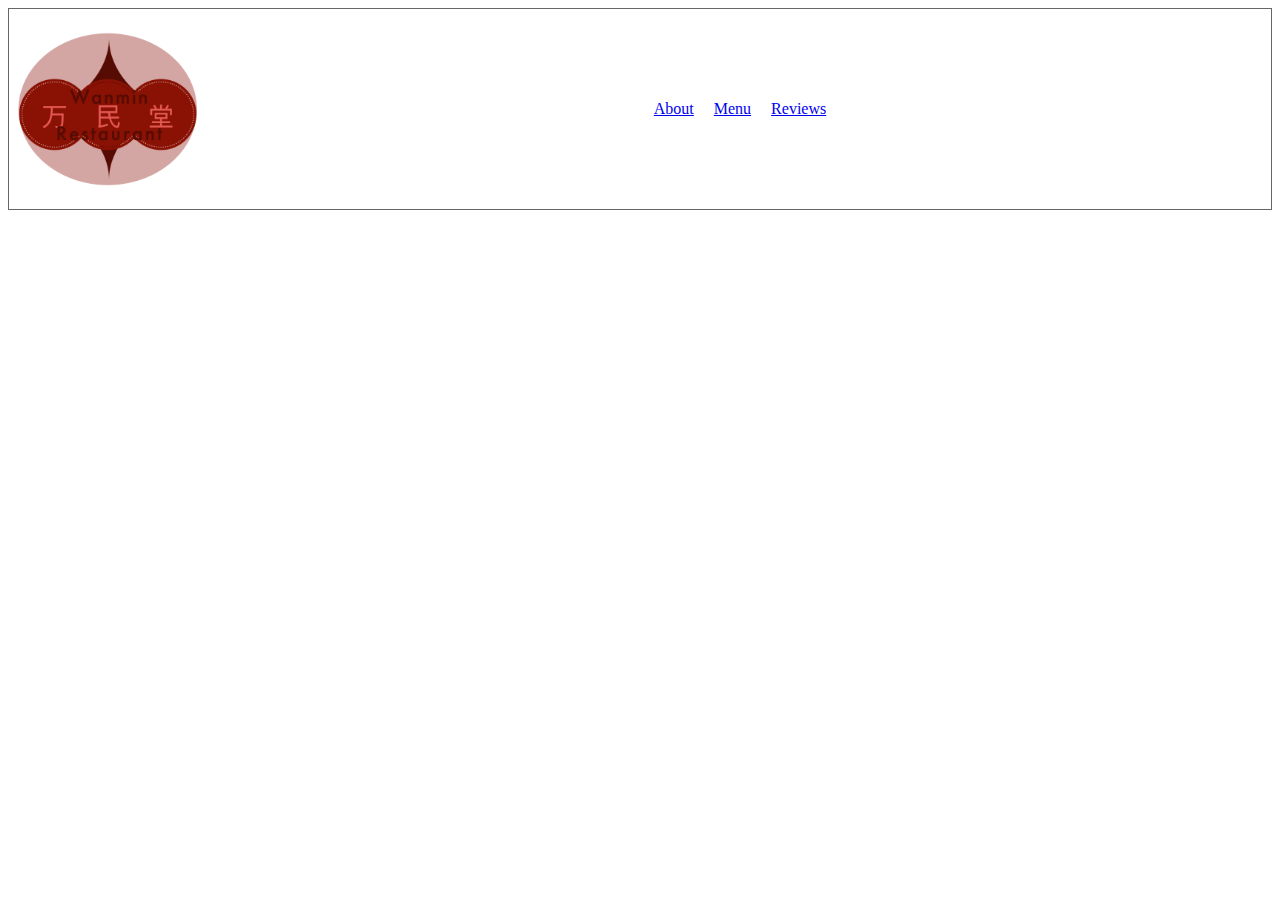
==== index.html @ b1617cb0 "added header html and css also links to subpages" ====
<!doctype html>
<html class="no-js" lang="">

<head>
  <meta charset="utf-8">
  <title>Wanmin Restaraunt Home Page</title>
  <meta name="description" content="Fake Restaurant Page for Wanmin from Genshin Impact">
  <meta name="viewport" content="width=device-width, initial-scale=1">

  <meta property="og:title" content="">
  <meta property="og:type" content="">
  <meta property="og:url" content="">
  <meta property="og:image" content="">

  <link rel="manifest" href="site.webmanifest">
  <link rel="apple-touch-icon" href="icon.png">
  <!-- Place favicon.ico in the root directory -->

  <link rel="stylesheet" href="css/normalize.css">
  <link rel="stylesheet" href="css/main.css">

  <meta name="theme-color" content="#fafafa">
</head>

<body>
  <!--header with navigation-->
  <header class="wanmin-header">
    <img class="wanmin-header-logo" src="img/wanmin-logo.png" alt="wanmin logo">
    <nav class="wanmin-header-nav">
      <a href="about.html">About</a>
      <a href="menu.html">Menu</a>
      <a href="reviews.html">Reviews</a>
    </nav>
    <div>

    </div>
  </header>
</body>

</html>
---- css/main.css ----
/*! HTML5 Boilerplate v8.0.0 | MIT License | https://html5boilerplate.com/ */

/* main.css 2.1.0 | MIT License | https://github.com/h5bp/main.css#readme */
/*
 * What follows is the result of much research on cross-browser styling.
 * Credit left inline and big thanks to Nicolas Gallagher, Jonathan Neal,
 * Kroc Camen, and the H5BP dev community and team.
 */

/* ==========================================================================
   Base styles: opinionated defaults
   ========================================================================== */

html {
  color: #222;
  font-size: 1em;
  line-height: 1.4;
}

/*
 * Remove text-shadow in selection highlight:
 * https://twitter.com/miketaylr/status/12228805301
 *
 * Vendor-prefixed and regular ::selection selectors cannot be combined:
 * https://stackoverflow.com/a/16982510/7133471
 *
 * Customize the background color to match your design.
 */

::-moz-selection {
  background: #b3d4fc;
  text-shadow: none;
}

::selection {
  background: #b3d4fc;
  text-shadow: none;
}

/*
 * A better looking default horizontal rule
 */

hr {
  display: block;
  height: 1px;
  border: 0;
  border-top: 1px solid #ccc;
  margin: 1em 0;
  padding: 0;
}

/*
 * Remove the gap between audio, canvas, iframes,
 * images, videos and the bottom of their containers:
 * https://github.com/h5bp/html5-boilerplate/issues/440
 */

audio,
canvas,
iframe,
img,
svg,
video {
  vertical-align: middle;
}

/*
 * Remove default fieldset styles.
 */

fieldset {
  border: 0;
  margin: 0;
  padding: 0;
}

/*
 * Allow only vertical resizing of textareas.
 */

textarea {
  resize: vertical;
}

/* ==========================================================================
   Author's custom styles
   ========================================================================== */

/* ==========================================================================
   Helper classes
   ========================================================================== */

/*
 * Hide visually and from screen readers
 */

.hidden,
[hidden] {
  display: none !important;
}

/*
 * Hide only visually, but have it available for screen readers:
 * https://snook.ca/archives/html_and_css/hiding-content-for-accessibility
 *
 * 1. For long content, line feeds are not interpreted as spaces and small width
 *    causes content to wrap 1 word per line:
 *    https://medium.com/@jessebeach/beware-smushed-off-screen-accessible-text-5952a4c2cbfe
 */

.sr-only {
  border: 0;
  clip: rect(0, 0, 0, 0);
  height: 1px;
  margin: -1px;
  overflow: hidden;
  padding: 0;
  position: absolute;
  white-space: nowrap;
  width: 1px;
  /* 1 */
}

/*
 * Extends the .sr-only class to allow the element
 * to be focusable when navigated to via the keyboard:
 * https://www.drupal.org/node/897638
 */

.sr-only.focusable:active,
.sr-only.focusable:focus {
  clip: auto;
  height: auto;
  margin: 0;
  overflow: visible;
  position: static;
  white-space: inherit;
  width: auto;
}

/*
 * Hide visually and from screen readers, but maintain layout
 */

.invisible {
  visibility: hidden;
}

/*
 * Clearfix: contain floats
 *
 * For modern browsers
 * 1. The space content is one way to avoid an Opera bug when the
 *    `contenteditable` attribute is included anywhere else in the document.
 *    Otherwise it causes space to appear at the top and bottom of elements
 *    that receive the `clearfix` class.
 * 2. The use of `table` rather than `block` is only necessary if using
 *    `:before` to contain the top-margins of child elements.
 */

.clearfix::before,
.clearfix::after {
  content: " ";
  display: table;
}

.clearfix::after {
  clear: both;
}

/* ==========================================================================
   EXAMPLE Media Queries for Responsive Design.
   These examples override the primary ('mobile first') styles.
   Modify as content requires.
   ========================================================================== */

@media only screen and (min-width: 35em) {
  /* Style adjustments for viewports that meet the condition */
}

@media print,
  (-webkit-min-device-pixel-ratio: 1.25),
  (min-resolution: 1.25dppx),
  (min-resolution: 120dpi) {
  /* Style adjustments for high resolution devices */
}

/* ==========================================================================
   Print styles.
   Inlined to avoid the additional HTTP request:
   https://www.phpied.com/delay-loading-your-print-css/
   ========================================================================== */

@media print {
  *,
  *::before,
  *::after {
    background: #fff !important;
    color: #000 !important;
    /* Black prints faster */
    box-shadow: none !important;
    text-shadow: none !important;
  }

  a,
  a:visited {
    text-decoration: underline;
  }

  a[href]::after {
    content: " (" attr(href) ")";
  }

  abbr[title]::after {
    content: " (" attr(title) ")";
  }

  /*
   * Don't show links that are fragment identifiers,
   * or use the `javascript:` pseudo protocol
   */
  a[href^="#"]::after,
  a[href^="javascript:"]::after {
    content: "";
  }

  pre {
    white-space: pre-wrap !important;
  }

  pre,
  blockquote {
    border: 1px solid #999;
    page-break-inside: avoid;
  }

  /*
   * Printing Tables:
   * https://web.archive.org/web/20180815150934/http://css-discuss.incutio.com/wiki/Printing_Tables
   */
  thead {
    display: table-header-group;
  }

  tr,
  img {
    page-break-inside: avoid;
  }

  p,
  h2,
  h3 {
    orphans: 3;
    widows: 3;
  }

  h2,
  h3 {
    page-break-after: avoid;
  }
}
.wanmin-header {
  display: flex;
  justify-content: space-between;
  align-items: center;
  border: 1px solid #666;
}

.wanmin-header-logo {
  max-width: 200px;
}

.wanmin-header-nav {
  display: flex;
  gap: 20px;
}
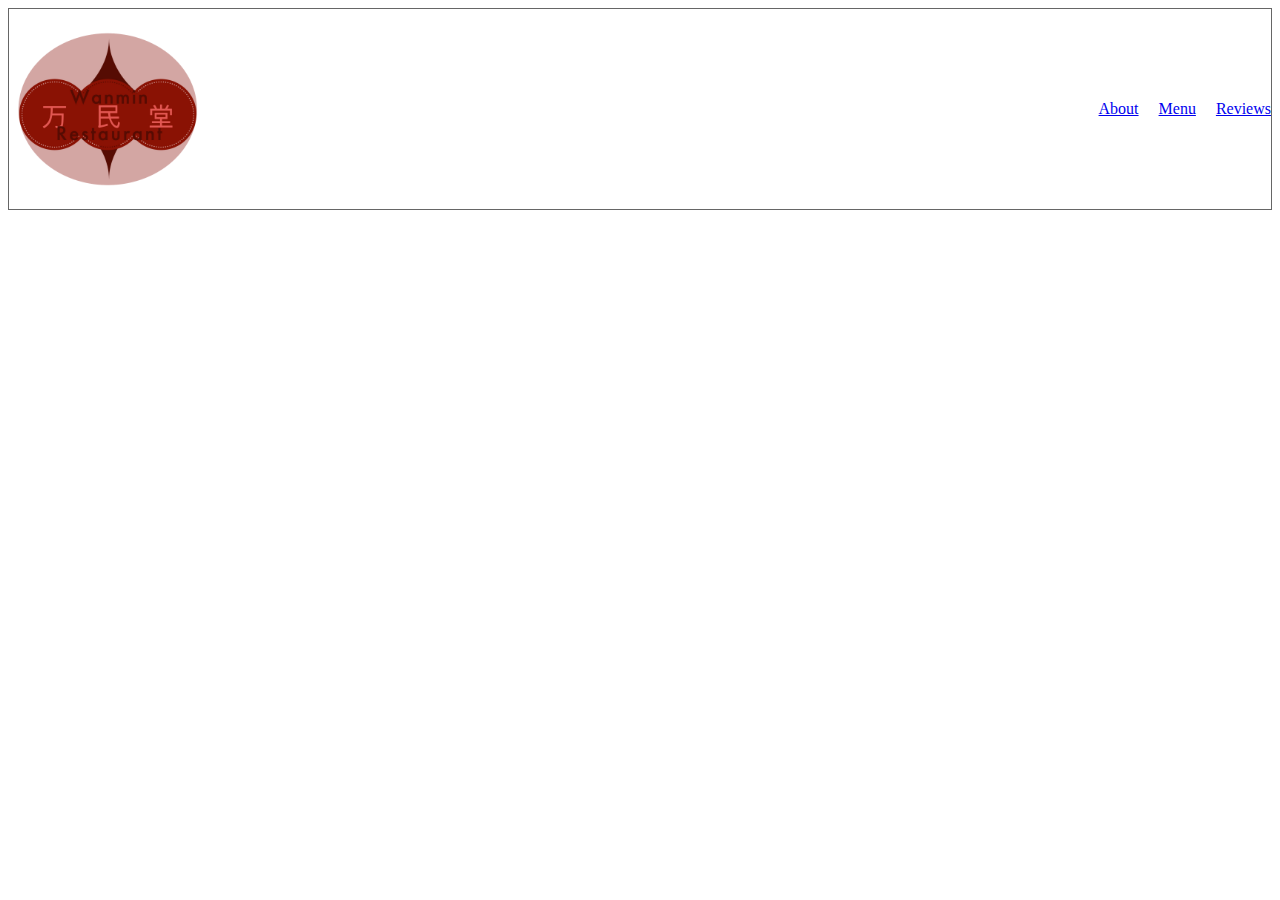
==== commit 23575bb0: "moved links in header added an about" ====
--- a/index.html
+++ b/index.html
@@ -31,10 +31,11 @@
       <a href="menu.html">Menu</a>
       <a href="reviews.html">Reviews</a>
     </nav>
+  </header>
     <div>
-
+    <div>
     </div>
-  </header>
+    </div>
 </body>
 
 </html>
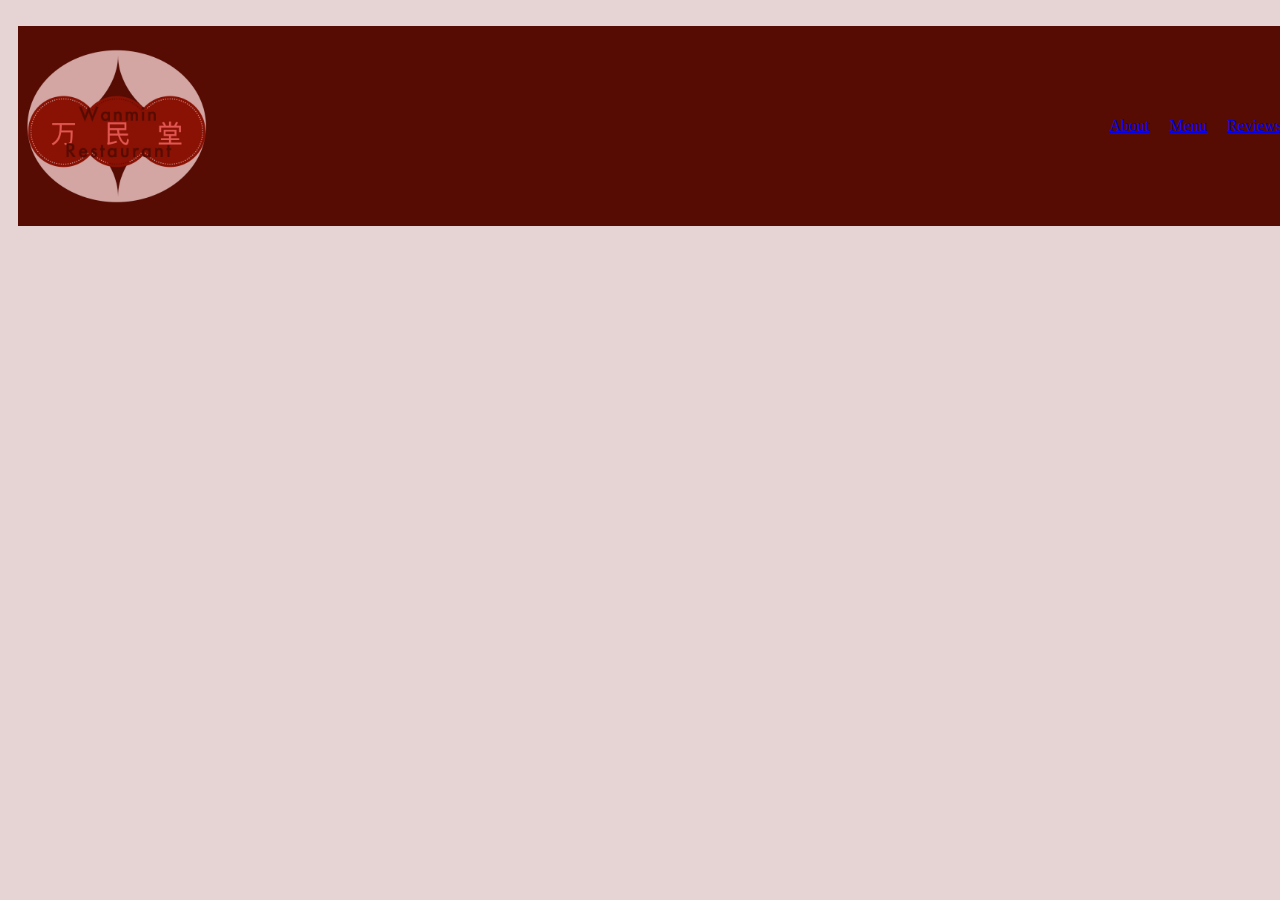
==== commit 15502333: "color changes" ====
--- a/index.html
+++ b/index.html
@@ -34,6 +34,7 @@
   </header>
     <div>
     <div>
+      
     </div>
     </div>
 </body>
--- a/css/main.css
+++ b/css/main.css
@@ -260,11 +260,18 @@
     page-break-after: avoid;
   }
 }
+body {background-color: #E5D4D3;}
+p {background-color: #D3A6A3;}
 .wanmin-header {
   display: flex;
   justify-content: space-between;
   align-items: center;
-  border: 1px solid #666;
+  background-color: #560C03;
+  position: relative;
+  top: 18px;
+  left: 10px;
+  right: 10px;
+  bottom: 10px;
 }
 
 .wanmin-header-logo {
@@ -275,4 +282,8 @@
   display: flex;
   gap: 20px;
 }
-
+.text-box{
+  inline-size: 400px;
+
+}
+
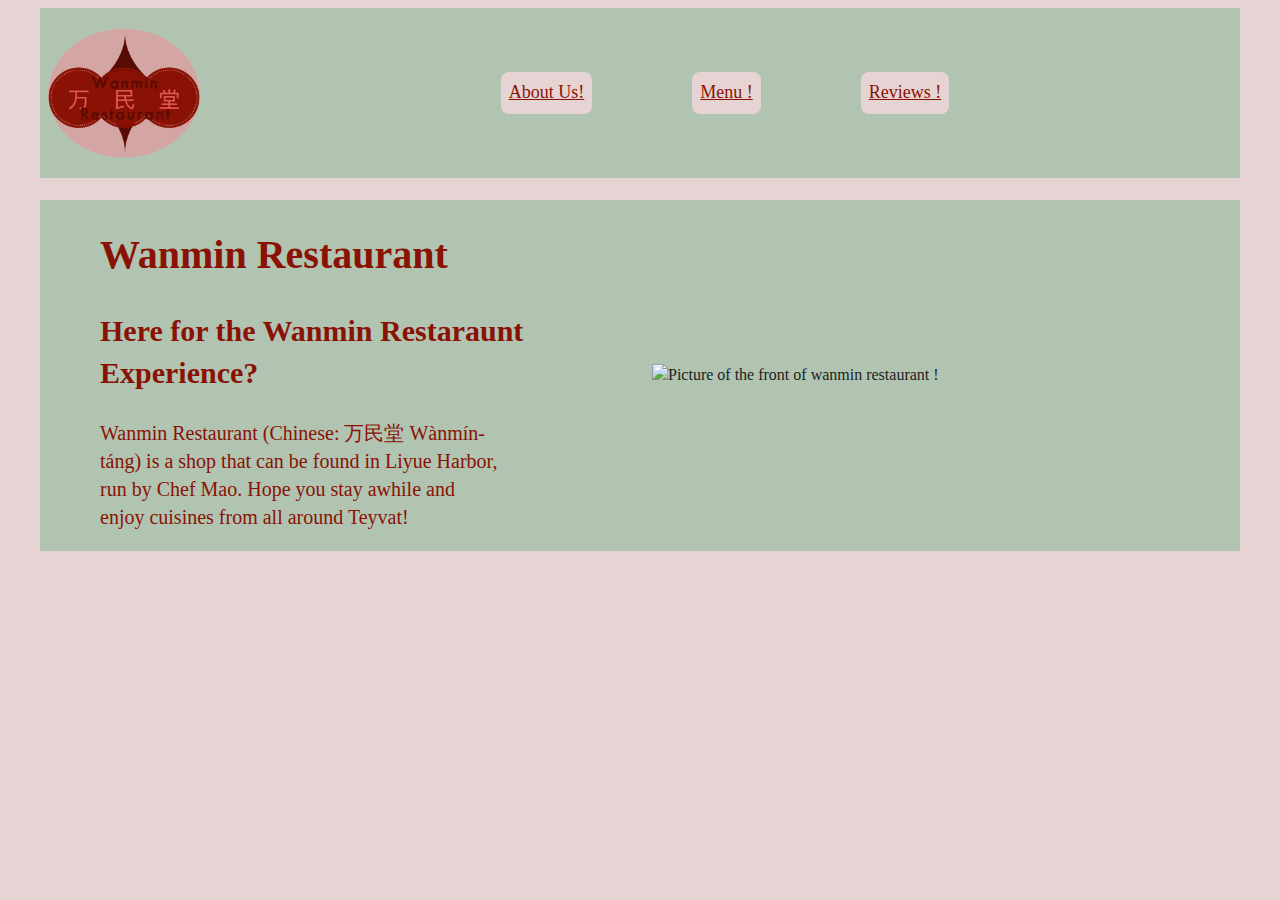
==== commit f745afed: "final submit" ====
--- a/index.html
+++ b/index.html
@@ -1,42 +1,49 @@
 <!doctype html>
-<html class="no-js" lang="">
-
-<head>
-  <meta charset="utf-8">
-  <title>Wanmin Restaraunt Home Page</title>
-  <meta name="description" content="Fake Restaurant Page for Wanmin from Genshin Impact">
-  <meta name="viewport" content="width=device-width, initial-scale=1">
-
-  <meta property="og:title" content="">
-  <meta property="og:type" content="">
-  <meta property="og:url" content="">
-  <meta property="og:image" content="">
-
-  <link rel="manifest" href="site.webmanifest">
-  <link rel="apple-touch-icon" href="icon.png">
-  <!-- Place favicon.ico in the root directory -->
-
-  <link rel="stylesheet" href="css/normalize.css">
-  <link rel="stylesheet" href="css/main.css">
-
-  <meta name="theme-color" content="#fafafa">
-</head>
-
-<body>
-  <!--header with navigation-->
-  <header class="wanmin-header">
-    <img class="wanmin-header-logo" src="img/wanmin-logo.png" alt="wanmin logo">
-    <nav class="wanmin-header-nav">
-      <a href="about.html">About</a>
-      <a href="menu.html">Menu</a>
-      <a href="reviews.html">Reviews</a>
-    </nav>
-  </header>
-    <div>
-    <div>
-      
-    </div>
-    </div>
-</body>
-
-</html>
+<html class="no-js" lang="en">
+   <head>
+      <meta charset="utf-8">
+      <title>Wanmin Restaraunt Home Page</title>
+      <meta name="description" content="Fake Restaurant Page for Wanmin from Genshin Impact">
+      <meta name="viewport" content="width=device-width, initial-scale=1">
+      <meta property="og:title" content="">
+      <meta property="og:type" content="">
+      <meta property="og:url" content="">
+      <meta property="og:image" content="">
+      <link rel="manifest" href="site.webmanifest">
+      <link rel="apple-touch-icon" href="icon.png">
+      <!-- Place favicon.ico in the root directory -->
+      <link rel="stylesheet" href="css/normalize.css">
+      <link rel="stylesheet" href="css/main.css">
+      <meta name="theme-color" content="#fafafa">
+   </head>
+   <body>
+      <!--header with navigation-->
+      <header class="wanmin-header">
+         <a href="index.html" target="absolute">
+         <img class="wanmin-header-logo" src="img/wanmin-logo.png" alt="wanmin logo">
+         </a>
+         <nav class="wanmin-header-nav">
+            <a class="button" href="about.html">About Us!</a>
+            <a class="button" href="menu.html">Menu !</a>
+            <a class="button" href="reviews.html">Reviews !</a>
+         </nav>
+      </header>
+      <br>
+      <div class="section-margin">
+         <div class="index-section-background">
+            <div class="index-section-description">
+               <div class="font">
+                  <h1>Wanmin Restaurant</h1>
+                  <h2> Here for the Wanmin Restaraunt Experience?</h2>
+               </div>
+               <div class="font">
+                  <p class="text-box">
+                     Wanmin Restaurant (Chinese: 万民堂 Wànmín-táng) is a shop that can be found in Liyue Harbor, run by Chef Mao. Hope you stay awhile and enjoy cuisines from all around Teyvat!
+                  </p>
+               </div>
+            </div>
+            <img class="index-section-image" src="img/index-pic.png" alt=" Picture of the front of wanmin restaurant !">
+         </div>
+      </div>
+   </body>
+</html>--- a/css/main.css
+++ b/css/main.css
@@ -1,289 +1,384 @@
 /*! HTML5 Boilerplate v8.0.0 | MIT License | https://html5boilerplate.com/ */
 
+
 /* main.css 2.1.0 | MIT License | https://github.com/h5bp/main.css#readme */
+
+
 /*
  * What follows is the result of much research on cross-browser styling.
  * Credit left inline and big thanks to Nicolas Gallagher, Jonathan Neal,
  * Kroc Camen, and the H5BP dev community and team.
  */
 
+
 /* ==========================================================================
    Base styles: opinionated defaults
    ========================================================================== */
 
-html {
-  color: #222;
-  font-size: 1em;
-  line-height: 1.4;
-}
-
-/*
- * Remove text-shadow in selection highlight:
- * https://twitter.com/miketaylr/status/12228805301
- *
- * Vendor-prefixed and regular ::selection selectors cannot be combined:
- * https://stackoverflow.com/a/16982510/7133471
- *
- * Customize the background color to match your design.
- */
-
-::-moz-selection {
-  background: #b3d4fc;
-  text-shadow: none;
-}
-
-::selection {
-  background: #b3d4fc;
-  text-shadow: none;
-}
-
-/*
- * A better looking default horizontal rule
- */
-
-hr {
-  display: block;
-  height: 1px;
-  border: 0;
-  border-top: 1px solid #ccc;
-  margin: 1em 0;
-  padding: 0;
-}
-
-/*
- * Remove the gap between audio, canvas, iframes,
- * images, videos and the bottom of their containers:
- * https://github.com/h5bp/html5-boilerplate/issues/440
- */
-
-audio,
-canvas,
-iframe,
-img,
-svg,
-video {
-  vertical-align: middle;
-}
-
-/*
- * Remove default fieldset styles.
- */
-
-fieldset {
-  border: 0;
-  margin: 0;
-  padding: 0;
-}
-
-/*
- * Allow only vertical resizing of textareas.
- */
-
-textarea {
-  resize: vertical;
-}
-
-/* ==========================================================================
-   Author's custom styles
-   ========================================================================== */
-
-/* ==========================================================================
-   Helper classes
-   ========================================================================== */
-
-/*
- * Hide visually and from screen readers
- */
-
-.hidden,
-[hidden] {
-  display: none !important;
-}
-
-/*
- * Hide only visually, but have it available for screen readers:
- * https://snook.ca/archives/html_and_css/hiding-content-for-accessibility
- *
- * 1. For long content, line feeds are not interpreted as spaces and small width
- *    causes content to wrap 1 word per line:
- *    https://medium.com/@jessebeach/beware-smushed-off-screen-accessible-text-5952a4c2cbfe
- */
-
-.sr-only {
-  border: 0;
-  clip: rect(0, 0, 0, 0);
-  height: 1px;
-  margin: -1px;
-  overflow: hidden;
-  padding: 0;
-  position: absolute;
-  white-space: nowrap;
-  width: 1px;
-  /* 1 */
-}
-
-/*
- * Extends the .sr-only class to allow the element
- * to be focusable when navigated to via the keyboard:
- * https://www.drupal.org/node/897638
- */
-
-.sr-only.focusable:active,
-.sr-only.focusable:focus {
-  clip: auto;
-  height: auto;
-  margin: 0;
-  overflow: visible;
-  position: static;
-  white-space: inherit;
-  width: auto;
-}
-
-/*
- * Hide visually and from screen readers, but maintain layout
- */
-
-.invisible {
-  visibility: hidden;
-}
-
-/*
- * Clearfix: contain floats
- *
- * For modern browsers
- * 1. The space content is one way to avoid an Opera bug when the
- *    `contenteditable` attribute is included anywhere else in the document.
- *    Otherwise it causes space to appear at the top and bottom of elements
- *    that receive the `clearfix` class.
- * 2. The use of `table` rather than `block` is only necessary if using
- *    `:before` to contain the top-margins of child elements.
- */
-
-.clearfix::before,
-.clearfix::after {
-  content: " ";
-  display: table;
-}
-
-.clearfix::after {
-  clear: both;
-}
-
-/* ==========================================================================
-   EXAMPLE Media Queries for Responsive Design.
-   These examples override the primary ('mobile first') styles.
-   Modify as content requires.
-   ========================================================================== */
-
-@media only screen and (min-width: 35em) {
-  /* Style adjustments for viewports that meet the condition */
-}
-
-@media print,
+   html {
+    color: #222;
+    font-size: 1em;
+    line-height: 1.4;
+  }
+  
+  
+  /*
+   * Remove text-shadow in selection highlight:
+   * https://twitter.com/miketaylr/status/12228805301
+   *
+   * Vendor-prefixed and regular ::selection selectors cannot be combined:
+   * https://stackoverflow.com/a/16982510/7133471
+   *
+   * Customize the background color to match your design.
+   */
+  
+  ::-moz-selection {
+    background: #b3d4fc;
+    text-shadow: none;
+  }
+  
+  ::selection {
+    background: #b3d4fc;
+    text-shadow: none;
+  }
+  
+  
+  /*
+   * A better looking default horizontal rule
+   */
+  
+  hr {
+    display: block;
+    height: 1px;
+    border: 0;
+    border-top: 1px solid #ccc;
+    margin: 1em 0;
+    padding: 0;
+  }
+  
+  
+  /*
+   * Remove the gap between audio, canvas, iframes,
+   * images, videos and the bottom of their containers:
+   * https://github.com/h5bp/html5-boilerplate/issues/440
+   */
+  
+  audio,
+  canvas,
+  iframe,
+  img,
+  svg,
+  video {
+    vertical-align: middle;
+  }
+  
+  
+  /*
+   * Remove default fieldset styles.
+   */
+  
+  fieldset {
+    border: 0;
+    margin: 0;
+    padding: 0;
+  }
+  
+  
+  /*
+   * Allow only vertical resizing of textareas.
+   */
+  
+  textarea {
+    resize: vertical;
+  }
+  
+  
+  /* ==========================================================================
+     Author's custom styles
+     ========================================================================== */
+  
+  
+  /* ==========================================================================
+     Helper classes
+     ========================================================================== */
+  
+  
+  /*
+   * Hide visually and from screen readers
+   */
+  
+  .hidden,
+  [hidden] {
+    display: none !important;
+  }
+  
+  
+  /*
+   * Hide only visually, but have it available for screen readers:
+   * https://snook.ca/archives/html_and_css/hiding-content-for-accessibility
+   *
+   * 1. For long content, line feeds are not interpreted as spaces and small width
+   *    causes content to wrap 1 word per line:
+   *    https://medium.com/@jessebeach/beware-smushed-off-screen-accessible-text-5952a4c2cbfe
+   */
+  
+  .sr-only {
+    border: 0;
+    clip: rect(0, 0, 0, 0);
+    height: 1px;
+    margin: -1px;
+    overflow: hidden;
+    padding: 0;
+    position: absolute;
+    white-space: nowrap;
+    width: 1px;
+    /* 1 */
+  }
+  
+  
+  /*
+   * Extends the .sr-only class to allow the element
+   * to be focusable when navigated to via the keyboard:
+   * https://www.drupal.org/node/897638
+   */
+  
+  .sr-only.focusable:active,
+  .sr-only.focusable:focus {
+    clip: auto;
+    height: auto;
+    margin: 0;
+    overflow: visible;
+    position: static;
+    white-space: inherit;
+    width: auto;
+  }
+  
+  
+  /*
+   * Hide visually and from screen readers, but maintain layout
+   */
+  
+  .invisible {
+    visibility: hidden;
+  }
+  
+  
+  /*
+   * Clearfix: contain floats
+   *
+   * For modern browsers
+   * 1. The space content is one way to avoid an Opera bug when the
+   *    `contenteditable` attribute is included anywhere else in the document.
+   *    Otherwise it causes space to appear at the top and bottom of elements
+   *    that receive the `clearfix` class.
+   * 2. The use of `table` rather than `block` is only necessary if using
+   *    `:before` to contain the top-margins of child elements.
+   */
+  
+  .clearfix::before,
+  .clearfix::after {
+    content: " ";
+    display: table;
+  }
+  
+  .clearfix::after {
+    clear: both;
+  }
+  
+  
+  /* ==========================================================================
+     EXAMPLE Media Queries for Responsive Design.
+     These examples override the primary ('mobile first') styles.
+     Modify as content requires.
+     ========================================================================== */
+  
+  @media only screen and (min-width: 35em) {
+    /* Style adjustments for viewports that meet the condition */
+  }
+  
+  @media print,
   (-webkit-min-device-pixel-ratio: 1.25),
   (min-resolution: 1.25dppx),
   (min-resolution: 120dpi) {
-  /* Style adjustments for high resolution devices */
-}
-
-/* ==========================================================================
-   Print styles.
-   Inlined to avoid the additional HTTP request:
-   https://www.phpied.com/delay-loading-your-print-css/
-   ========================================================================== */
-
-@media print {
-  *,
-  *::before,
-  *::after {
-    background: #fff !important;
-    color: #000 !important;
-    /* Black prints faster */
-    box-shadow: none !important;
-    text-shadow: none !important;
-  }
-
-  a,
-  a:visited {
-    text-decoration: underline;
-  }
-
-  a[href]::after {
-    content: " (" attr(href) ")";
-  }
-
-  abbr[title]::after {
-    content: " (" attr(title) ")";
-  }
-
-  /*
-   * Don't show links that are fragment identifiers,
-   * or use the `javascript:` pseudo protocol
-   */
-  a[href^="#"]::after,
-  a[href^="javascript:"]::after {
-    content: "";
-  }
-
-  pre {
-    white-space: pre-wrap !important;
-  }
-
-  pre,
-  blockquote {
-    border: 1px solid #999;
-    page-break-inside: avoid;
-  }
-
-  /*
-   * Printing Tables:
-   * https://web.archive.org/web/20180815150934/http://css-discuss.incutio.com/wiki/Printing_Tables
-   */
-  thead {
-    display: table-header-group;
-  }
-
-  tr,
+    /* Style adjustments for high resolution devices */
+  }
+  
+  
+  /* ==========================================================================
+     Print styles.
+     Inlined to avoid the additional HTTP request:
+     https://www.phpied.com/delay-loading-your-print-css/
+     ========================================================================== */
+  
+  @media print {
+    *,
+    *::before,
+    *::after {
+      background: #fff !important;
+      color: #000 !important;
+      /* Black prints faster */
+      box-shadow: none !important;
+      text-shadow: none !important;
+    }
+    a,
+    a:visited {
+      text-decoration: underline;
+    }
+    a[href]::after {
+      content: " (" attr(href) ")";
+    }
+    abbr[title]::after {
+      content: " (" attr(title) ")";
+    }
+    /*
+     * Don't show links that are fragment identifiers,
+     * or use the `javascript:` pseudo protocol
+     */
+    a[href^="#"]::after,
+    a[href^="javascript:"]::after {
+      content: "";
+    }
+    pre {
+      white-space: pre-wrap !important;
+    }
+    pre,
+    blockquote {
+      border: 1px solid #999;
+      page-break-inside: avoid;
+    }
+    /*
+     * Printing Tables:
+     * https://web.archive.org/web/20180815150934/http://css-discuss.incutio.com/wiki/Printing_Tables
+     */
+    thead {
+      display: table-header-group;
+    }
+    tr,
+    img {
+      page-break-inside: avoid;
+    }
+    p,
+    h2,
+    h3 {
+      orphans: 3;
+      widows: 3;
+    }
+    h2,
+    h3 {
+      page-break-after: avoid;
+    }
+  }
+  
+  body {
+    background-color: #E5D4D3;
+    margin-right: 20px;
+    margin-left: 20px;
+  }
+  
+  p {
+    background-color: #B0C4B1;
+  }
+  
+  .wanmin-header {
+    display: flex;
+    align-items: center;
+    background-color: #B0C4B1;
+    top: auto;
+    margin-right: 20px;
+    margin-left: 20px;
+  }
+  
+  .wanmin-header-logo {
+    max-width: 170px;
+  }
+  
+  .wanmin-header-nav {
+    display:flex;
+    gap: 100px;
+    margin: auto;
+  }
+  
+  .text-box {
+    inline-size: 400px;
+    margin-right: 20px;
+    margin-left: 20ox;
+    background-color: #B0C4B1;
+  }
+  
+  .preamble p {
+    display: none;
+    display: inline;
+    display: inline-block;
+    display: block;
+  }
+  
   img {
-    page-break-inside: avoid;
-  }
-
-  p,
-  h2,
-  h3 {
-    orphans: 3;
-    widows: 3;
-  }
-
-  h2,
-  h3 {
-    page-break-after: avoid;
-  }
-}
-body {background-color: #E5D4D3;}
-p {background-color: #D3A6A3;}
-.wanmin-header {
-  display: flex;
-  justify-content: space-between;
-  align-items: center;
-  background-color: #560C03;
-  position: relative;
-  top: 18px;
-  left: 10px;
-  right: 10px;
-  bottom: 10px;
-}
-
-.wanmin-header-logo {
-  max-width: 200px;
-}
-
-.wanmin-header-nav {
-  display: flex;
-  gap: 20px;
-}
-.text-box{
-  inline-size: 400px;
-
-}
-
+    height: auto;
+  }
+  
+  .review-pics {
+    height: 300px;
+    width: auto;
+  }
+  
+  .center {
+    text-align: center;
+  }
+  
+  .button {
+    border-radius: 8px;
+    background-color: #E5D4D3;
+    color: #8A1204;
+    border: 3px;
+    font-size: 18px;
+    padding: 8px;
+    cursor: pointer;
+  }
+  
+  .button:hover {
+    background-color: #E35854;
+  }
+  
+  .button:focus {
+    outline: 3px solid #D3A6A3;
+  }
+  
+  .index-section-background {
+    display: flex;
+    align-items: center;
+    gap: 24px;
+    padding-left: 60px;
+    padding-right: 60px;
+    background-color: #B0C4B1;
+  }
+  
+  .index-section-description {
+    width: 50%;
+  }
+  
+  .index-section-image {
+    margin-right: 20px;
+    margin-left: 20px;
+    width: 50%;
+  }
+  
+  .about-images {
+    width: 300px;
+    height: auto;
+  }
+  
+  .section-margin {
+    margin-right: 20px;
+    margin-left: 20px;
+  }
+  
+  .font {
+    color: #8A1204;
+    font-family: 'Papyrus', fantasy;
+    font-size: 20px;
+  }
+  
+  .header-font {
+    color: #8A1204;
+    font-family: 'Papyrus', fantasy;
+  }